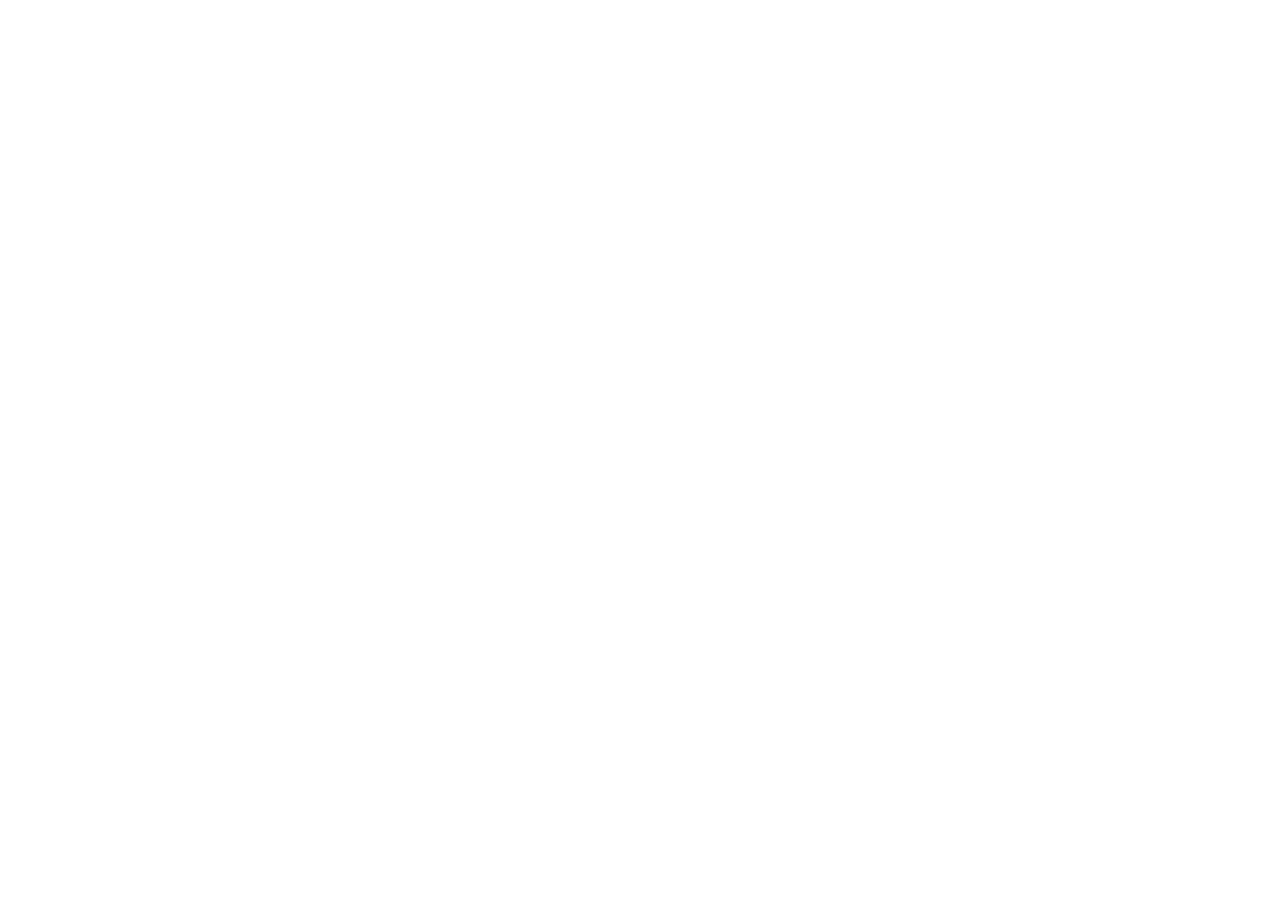
==== index.html @ 36771808 "Update index.html" ====
<!doctype html>
<html>
    
    <head>
        <title>Reading experiment</title>
        <!-- Load jQuery -->
        <script src="http://ajax.googleapis.com/ajax/libs/jquery/1.10.2/jquery.min.js"></script>
        <!-- Load the jspsych library and plugins -->
        <script src="scripts/jspsych.js"></script>
        <script src="scripts/plugins/jspsych-text.js"></script>
        <script src="scripts/plugins/jspsych-single-stim.js"></script>
        <!-- Load the stylesheet -->
        <link href="css/jspsych.css" type="text/css" rel="stylesheet"></link>
    </head>
    
    <body>
        <div id="jspsych_target"></div>
    </body>
    
    <script type="text/javascript">
        // Experiment parameters
        var n_trials_per_stimulus = 5;
        
        // Experiment Instructions
        var welcome_message = '<div id="instructions"><p>Welcome to the experiment. Press enter to begin.</p></div>';
        
        var instructions = '<div id="instructions"><p>You will see a series of images that look similar to this:</p>\
            <p><img src="img/incongruent_right.gif"></p><p>Press the arrow key that corresponds to the direction that\
            the middle arrow is pointing. For example, in this case you would press the right arrow key.</p>\
            <p>Press enter to start.</p>';

        var debrief = '<div id="instructions"><p>Thank you for participating! Press enter to see the data.</p></div>';

        // Generating Random Order for Stimuli
		
		var stimuli = [
			{image: "img/congruent_left.gif", data: { stimulus_type: "congruent" }}, 
			{image: "img/congruent_right.gif", data: { stimulus_type: "congruent" }},
			{image: "img/incongruent_left.gif", data: { stimulus_type: "incongruent" }},
			{image: "img/incongruent_right.gif", data: { stimulus_type: "incongruent" }},
		];
        
		var trial_info = jsPsych.randomization.repeat(stimuli, n_trials_per_stimulus, true);
        
        // Define experiment blocks
        var instruction_block = {
                type: "text",
                text: [welcome_message, instructions],
                timing_post_trial: 1500
            };
        
        var test_block = {
                type: "single-stim",
                stimuli: trial_info.image,
                choices: [37, 39],
                data: trial_info.data,
				timing_post_trial: function() {
					return Math.floor(Math.random()*1000)+1000;
				}
            };
            
        var debrief_block = {
                type: "text",
                text: [debrief]
            };
            
		jsPsych.preloadImages(trial_info.image, function() { start_experiment(); });
		
		function start_experiment() {
			jsPsych.init({
				display_element: $('#jspsych_target'),
				experiment_structure: [instruction_block, test_block, debrief_block],
				on_finish: function(data) {
					jsPsych.dataAPI.displayData();
				}
			});
		}
    </script>
</html>
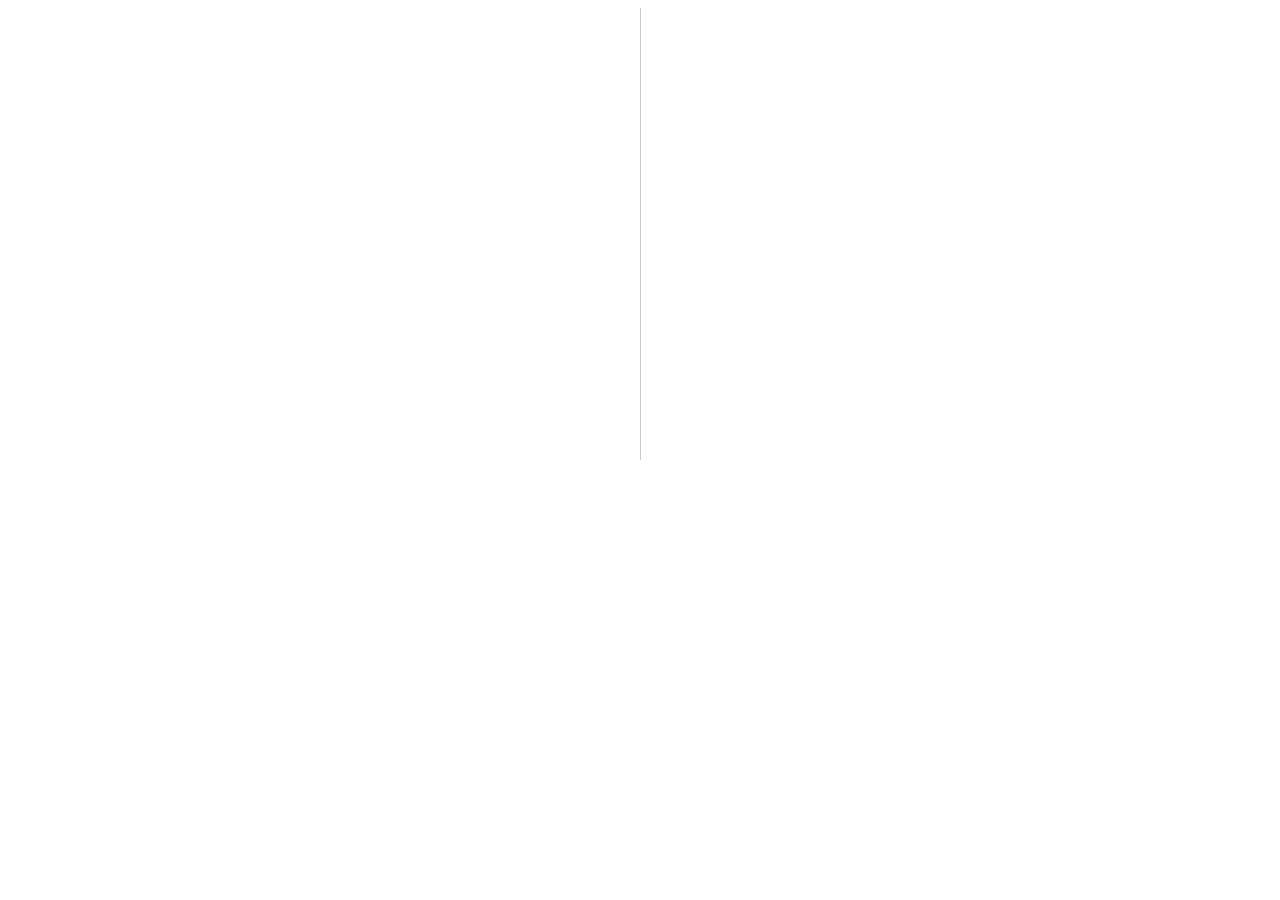
==== commit 57a1332a: "Reading experiment 1 (visual-spatial task)" ====
--- a/index.html
+++ b/index.html
@@ -4,7 +4,7 @@
     <head>
         <title>Reading experiment</title>
         <!-- Load jQuery -->
-        <script src="http://ajax.googleapis.com/ajax/libs/jquery/1.10.2/jquery.min.js"></script>
+        <script src="scripts/jquery.min.js"></script>
         <!-- Load the jspsych library and plugins -->
         <script src="scripts/jspsych.js"></script>
         <script src="scripts/plugins/jspsych-text.js"></script>
@@ -19,25 +19,25 @@
     
     <script type="text/javascript">
         // Experiment parameters
-        var n_trials_per_stimulus = 5;
+        var n_trials_per_stimulus = 10;
         
         // Experiment Instructions
         var welcome_message = '<div id="instructions"><p>Welcome to the experiment. Press enter to begin.</p></div>';
         
-        var instructions = '<div id="instructions"><p>You will see a series of images that look similar to this:</p>\
-            <p><img src="img/incongruent_right.gif"></p><p>Press the arrow key that corresponds to the direction that\
-            the middle arrow is pointing. For example, in this case you would press the right arrow key.</p>\
+        var instructions = '<div id="instructions"><p>You will see a red dot either at the left or right side of a line.</p><p>Press the arrow key that corresponds to the position of the dot.</p>\
             <p>Press enter to start.</p>';
 
-        var debrief = '<div id="instructions"><p>Thank you for participating! Press enter to see the data.</p></div>';
+        var debrief = '<div id="instructions"><p>Thank you for participating! Press enter to download the data.</p></div>';
 
         // Generating Random Order for Stimuli
 		
 		var stimuli = [
-			{image: "img/congruent_left.gif", data: { stimulus_type: "congruent" }}, 
-			{image: "img/congruent_right.gif", data: { stimulus_type: "congruent" }},
-			{image: "img/incongruent_left.gif", data: { stimulus_type: "incongruent" }},
-			{image: "img/incongruent_right.gif", data: { stimulus_type: "incongruent" }},
+			{image: "img/left_1.png", data: { stimulus_type: "left" }},
+			{image: "img/left_2.png", data: { stimulus_type: "left" }},
+			{image: "img/left_3.png", data: { stimulus_type: "left" }}, 
+			{image: "img/right_1.png", data: { stimulus_type: "right" }},
+			{image: "img/right_2.png", data: { stimulus_type: "right" }},
+			{image: "img/right_3.png", data: { stimulus_type: "right" }},
 		];
         
 		var trial_info = jsPsych.randomization.repeat(stimuli, n_trials_per_stimulus, true);
@@ -46,7 +46,7 @@
         var instruction_block = {
                 type: "text",
                 text: [welcome_message, instructions],
-                timing_post_trial: 1500
+                timing_post_trial: 0
             };
         
         var test_block = {
@@ -55,7 +55,7 @@
                 choices: [37, 39],
                 data: trial_info.data,
 				timing_post_trial: function() {
-					return Math.floor(Math.random()*1000)+1000;
+					return 500;
 				}
             };
             
@@ -66,12 +66,22 @@
             
 		jsPsych.preloadImages(trial_info.image, function() { start_experiment(); });
 		
+		function saveData(filename, filedata){
+		   $.ajax({
+			  type:'post',
+			  cache: false,
+			  url: 'php/save_data.php', // this is the path to the PHP script
+			  data: {filename: filename, filedata: filedata},
+			  //success: function(){}
+		   });
+		}
+		
 		function start_experiment() {
 			jsPsych.init({
 				display_element: $('#jspsych_target'),
 				experiment_structure: [instruction_block, test_block, debrief_block],
-				on_finish: function(data) {
-					jsPsych.dataAPI.displayData();
+				on_finish: function(data){
+					saveData("filename_" + $.now() + ".csv", jsPsych.dataAPI.dataAsCSV());
 				}
 			});
 		}
--- a/css/jspsych.css
+++ b/css/jspsych.css
@@ -0,0 +1,145 @@
+/* 
+ * CSS for jsPsych experiments.
+ *
+ * This stylesheet provides minimal styling to make jsPsych 
+ * experiments look polished without any additional styles.
+ *
+ */
+
+/*
+ *
+ * fonts and type
+ *
+ */
+ 
+@font-face {
+  font-family: 'Open Sans';
+  font-style: normal;
+  font-weight: 400;
+  src: url(../fonts/OpenSans-Regular.ttf);
+}
+
+html {
+ font-family: 'Open Sans', 'Arial', sans-serif;
+ font-size: 18px;
+ line-height: 1.6em;
+}
+
+p {
+    clear:both;
+}
+
+.very-small {
+    font-size: 50%;
+}
+
+.small {
+    font-size: 75%;
+}
+
+.large {
+    font-size: 125%;
+}
+
+.very-large {
+    font-size: 150%;
+}
+
+/*
+ *
+ * Classes for changing location of things
+ *
+ */
+ 
+.left {
+    float: left;
+}
+
+.right {
+    float: right;
+}
+
+.center-content {
+    text-align: center;
+}
+
+/*
+ *
+ * Form elements like input fields and buttons
+ *
+ */
+
+input[type="text"] {
+    font-family: 'Open Sans', 'Arial', sans-sefif;
+    font-size: 14px;
+}
+
+button {
+    padding: 0.5em;
+    background-color: #eaeaea;
+    border: 1px solid #eaeaea;
+    color: #333;
+    font-family: 'Open Sans', 'Arial', sans-serif;
+    font-size: 14px;
+    cursor: pointer;
+}
+
+button:hover {
+    border:1px solid #ccc;
+}
+
+/*
+ *
+ * Container holding jsPsych content
+ *
+ */
+
+
+.jspsych-display-element {
+    width: 800px;
+    margin: 50px auto 50px auto;
+}
+
+/*
+ *
+ * PLUGIN: jspsych-single-stim
+ *
+ */
+ 
+#jspsych-single-stim-stimulus {
+    display: block;
+    margin-left: auto;
+    margin-right: auto;
+}
+
+/*
+ *
+ * PLUGIN: jspsych-survey-text
+ *
+ */
+ 
+ .jspsych-survey-text {
+     margin: 0.25em 0em;
+ }
+ 
+ .jspsych-survey-text-question {
+     margin: 2em 0em;
+ }
+ 
+/*
+ *
+ * Reading Experiment
+ *
+ */
+ 
+ #instructions{
+	 background: #FFF;
+	 height: 452px;
+	 width: 100%;
+	 text-align: center;
+ }
+ 
+ #jspsych_target{
+	 background: url(../img/bg.png) center center repeat-y;
+	 min-height: 452px;
+ }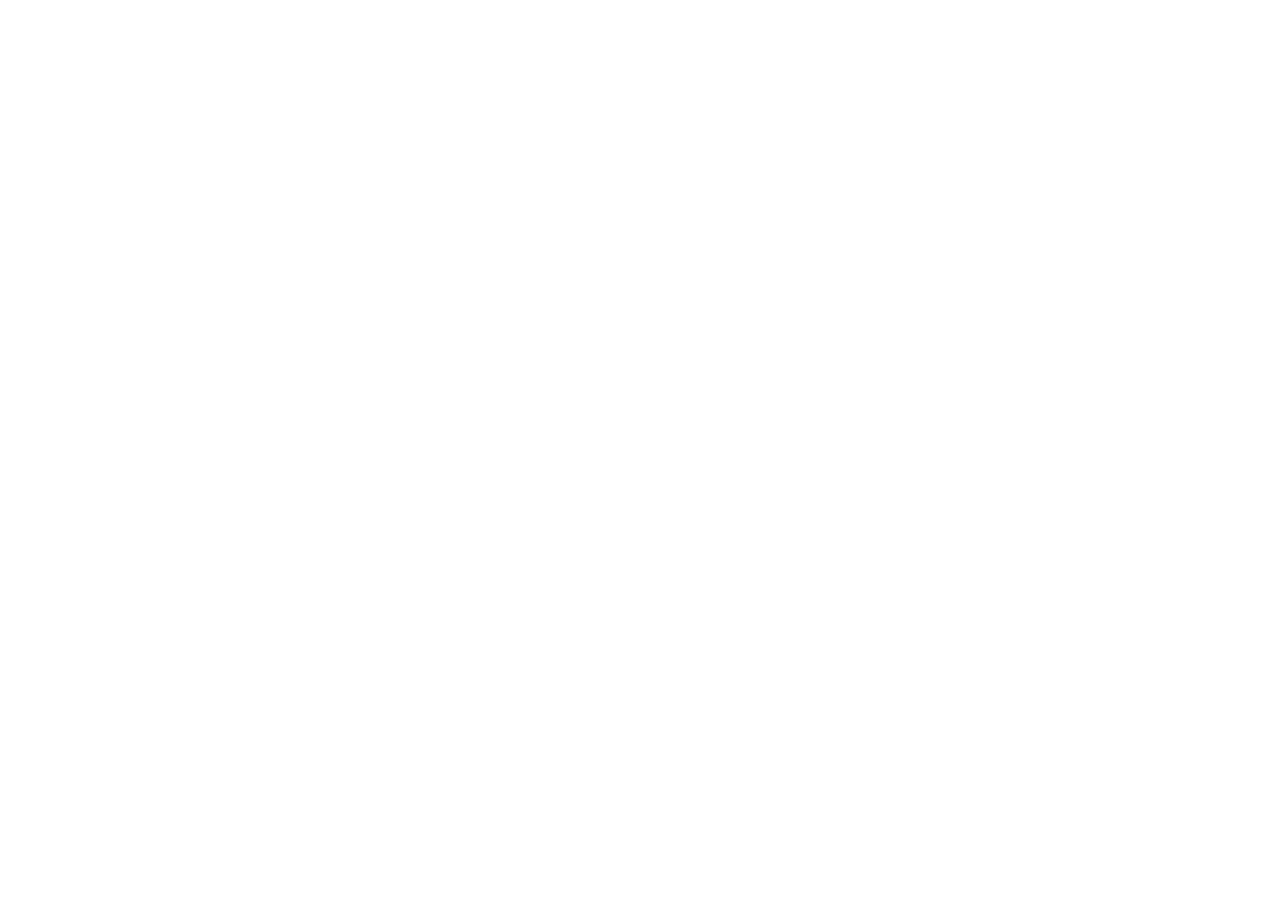
==== commit f704ecb5: "Reading experiment 2 (Immediate Recall)" ====
--- a/index.html
+++ b/index.html
@@ -24,10 +24,10 @@
         // Experiment Instructions
         var welcome_message = '<div id="instructions"><p>Welcome to the experiment. Press enter to begin.</p></div>';
         
-        var instructions = '<div id="instructions"><p>You will see a red dot either at the left or right side of a line.</p><p>Press the arrow key that corresponds to the position of the dot.</p>\
+        var instructions = '<div id="instructions"><h2>Visual-Spatial Task</h2><p>You will see a red dot either at the left or right side of a line.</p><p>Press the arrow key that corresponds to the position of the dot.</p>\
             <p>Press enter to start.</p>';
 
-        var debrief = '<div id="instructions"><p>Thank you for participating! Press enter to download the data.</p></div>';
+        var debrief = '<div id="instructions"><p>Thank you for participating! Press enter to continue.</p></div>';
 
         // Generating Random Order for Stimuli
 		
@@ -72,7 +72,9 @@
 			  cache: false,
 			  url: 'php/save_data.php', // this is the path to the PHP script
 			  data: {filename: filename, filedata: filedata},
-			  //success: function(){}
+			  success: function(){
+				  $("#jspsych_target").html("<p><a href=\"http://localhost/jsPsych-quickstart/\">Restart experiment</a></p><p><a href=\"http://localhost/jsPsych-quickstart/immediate_recall.html\">Go to next experiment.</a></p>");
+			  }
 		   });
 		}
 		
@@ -81,9 +83,11 @@
 				display_element: $('#jspsych_target'),
 				experiment_structure: [instruction_block, test_block, debrief_block],
 				on_finish: function(data){
-					saveData("filename_" + $.now() + ".csv", jsPsych.dataAPI.dataAsCSV());
+					saveData("visual-spatialTask_" + $.now() + ".csv", jsPsych.dataAPI.dataAsCSV());
 				}
 			});
 		}
+		
+		$("#jspsych_target").css("background", "url(img/bg.png) center center repeat-y");
     </script>
 </html>
--- a/css/jspsych.css
+++ b/css/jspsych.css
@@ -96,7 +96,7 @@
 
 
 .jspsych-display-element {
-    width: 800px;
+    width: 1300px;
     margin: 50px auto 50px auto;
 }
 
@@ -140,6 +140,9 @@
  }
  
  #jspsych_target{
-	 background: url(../img/bg.png) center center repeat-y;
 	 min-height: 452px;
+ }
+ 
+ .justify{
+	 text-align: justify;
  }